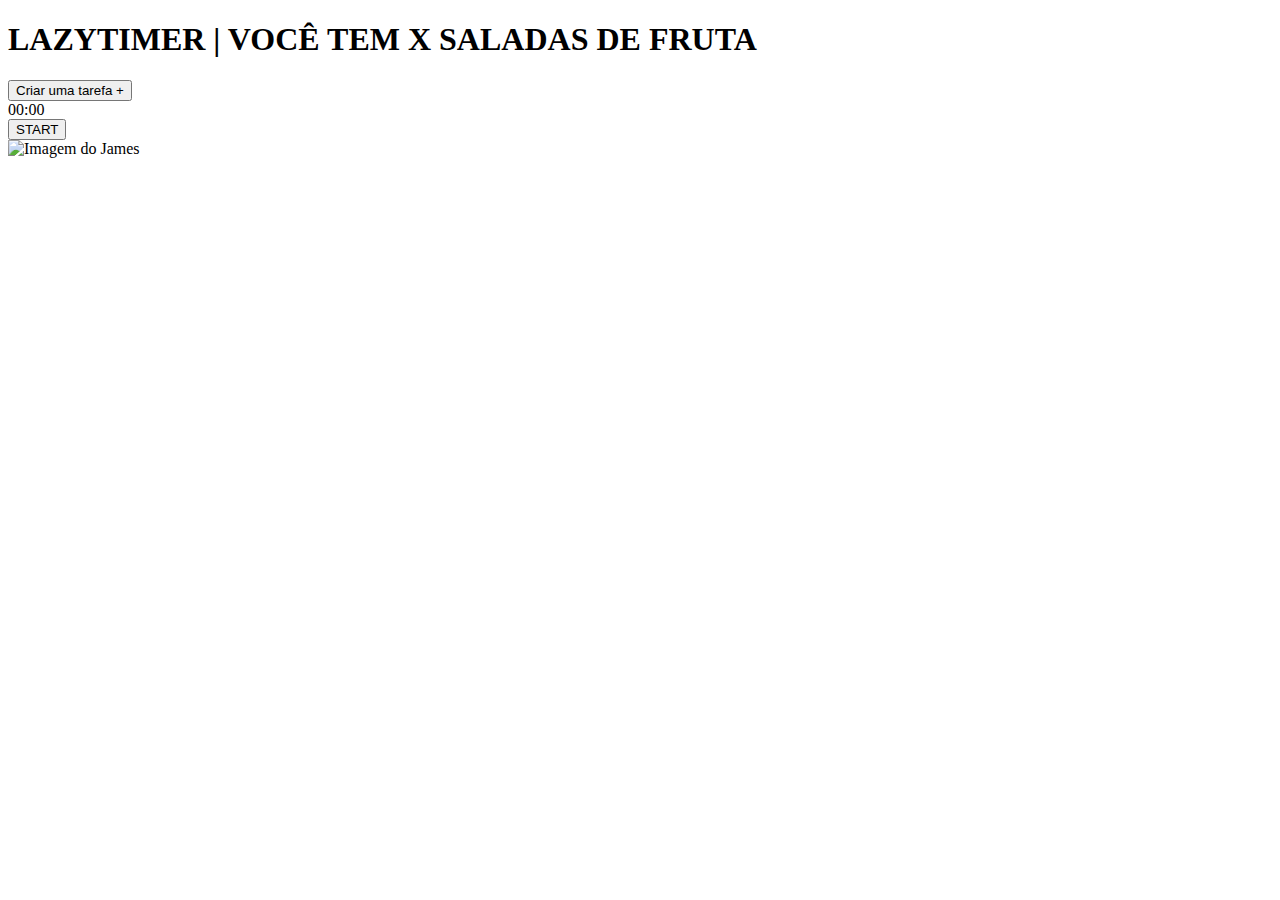
==== pages/index.html @ 87ca823c "Creating the structre, the styles and the script" ====
<!DOCTYPE html>
<html lang="pt-br">
<head>
  <meta charset="UTF-8">
  <meta name="viewport" content="width=device-width, initial-scale=1.0">
  <link rel="stylesheet" href="./style_index.css">
  <script src="script_index.js"></script>
  <title>LazyTimer</title>
</head>
<body>
  <header>
    <h1>LAZYTIMER | VOCÊ TEM X SALADAS DE FRUTA</h1>
  </header>
  <section>
    <div>
      <button>Criar uma tarefa +</button>
    </div>
    <div>
      <div>00:00</div>
      <button>START</button>
    </div>
    <aside>
      <img src="" alt="Imagem do James">
    </aside>
  </section>
  <div></div>
</body>
</html>
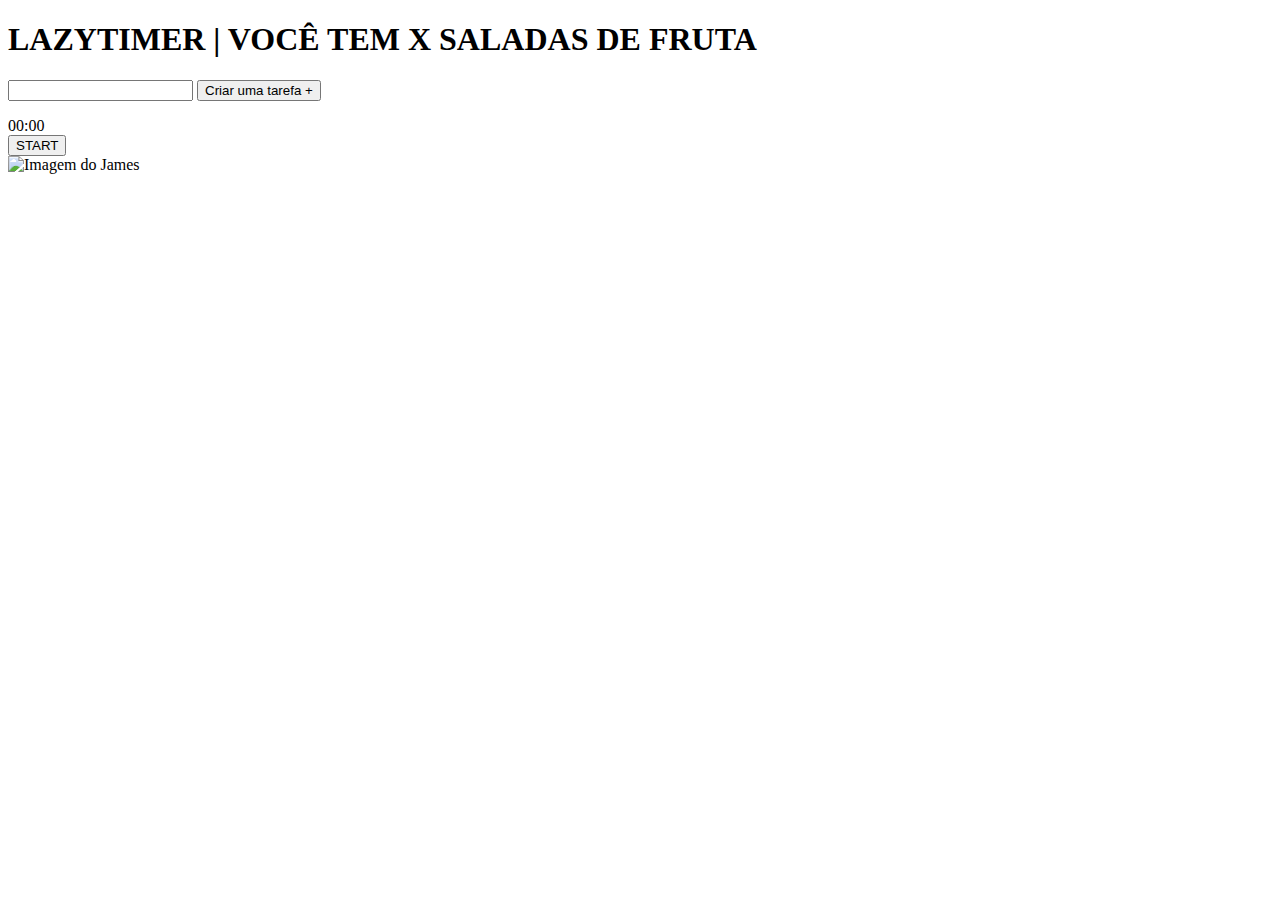
==== commit cfec8b84: "adding audio folder" ====
--- a/pages/index.html
+++ b/pages/index.html
@@ -13,7 +13,9 @@
   </header>
   <section>
     <div>
-      <button>Criar uma tarefa +</button>
+      <input type="text" id="taskInput">
+      <button onclick="addTask()">Criar uma tarefa +</button>
+      <ul id="taskList"></ul>
     </div>
     <div>
       <div>00:00</div>
--- a/pages/style_index.css
+++ b/pages/style_index.css
@@ -0,0 +1,3 @@
+ul {
+    list-style-type: none;
+}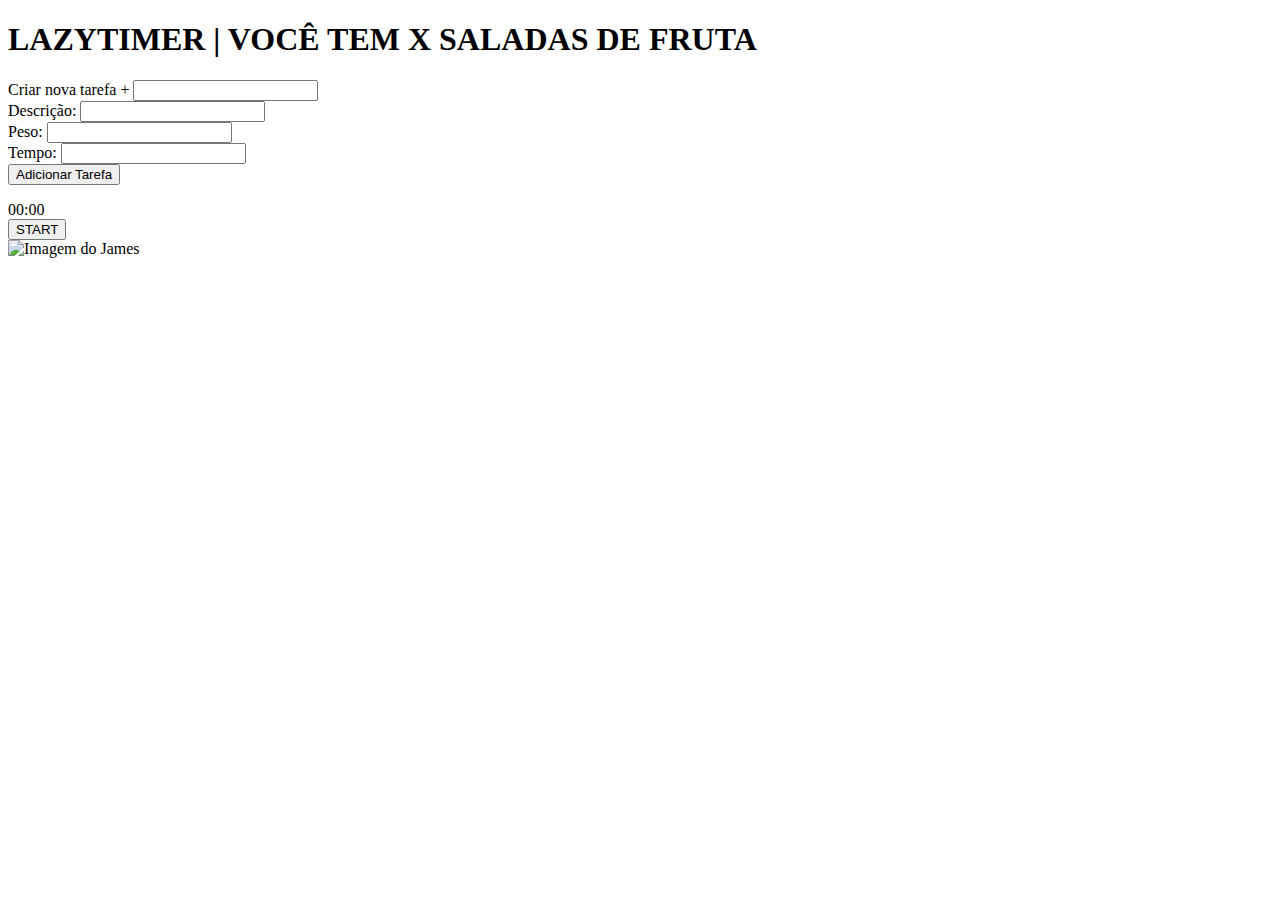
==== commit fbdb6a41: "Adding the task system" ====
--- a/pages/index.html
+++ b/pages/index.html
@@ -13,8 +13,23 @@
   </header>
   <section>
     <div>
-      <input type="text" id="taskInput">
-      <button onclick="addTask()">Criar uma tarefa +</button>
+      <div>
+        <label for="taskName">Criar nova tarefa +</label>
+        <input type="text" id="taskName">
+      </div>
+      <div>
+        <label for="taskDescription">Descrição:</label>
+        <input type="text" id="taskDescription">
+      </div>
+      <div>
+        <label for="taskWeight">Peso:</label>
+        <input type="text" id="taskWeight">
+      </div>
+      <div>
+        <label for="taskTime">Tempo:</label>
+        <input type="text" id="taskTime">
+      </div>
+      <button onclick="addTask()">Adicionar Tarefa</button>
       <ul id="taskList"></ul>
     </div>
     <div>
@@ -27,4 +42,4 @@
   </section>
   <div></div>
 </body>
-</html>+</html>
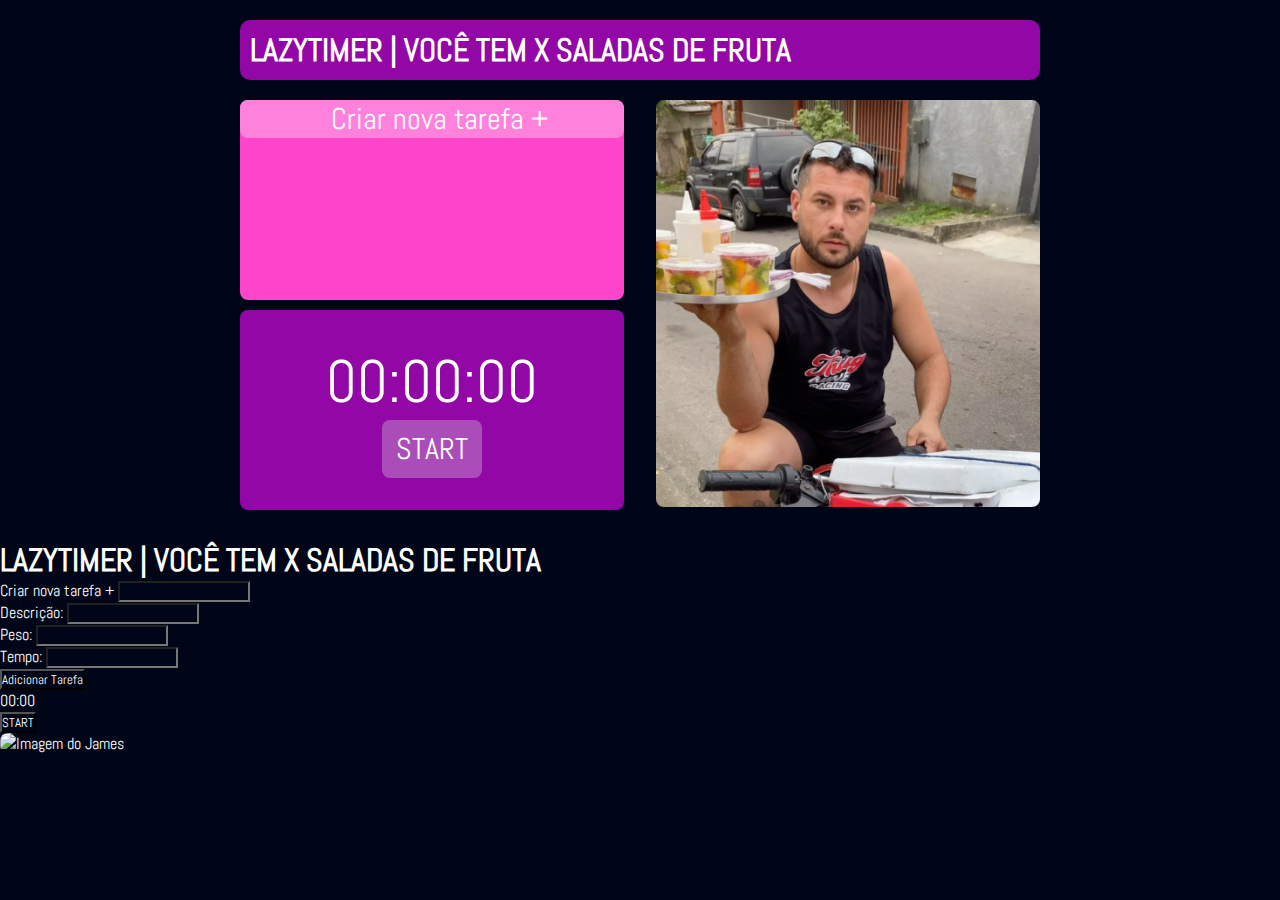
==== commit 9dba7752: "Adding the styles" ====
--- a/pages/index.html
+++ b/pages/index.html
@@ -1,45 +1,70 @@
 <!DOCTYPE html>
 <html lang="pt-br">
-<head>
-  <meta charset="UTF-8">
-  <meta name="viewport" content="width=device-width, initial-scale=1.0">
-  <link rel="stylesheet" href="./style_index.css">
-  <script src="script_index.js"></script>
-  <title>LazyTimer</title>
-</head>
-<body>
-  <header>
-    <h1>LAZYTIMER | VOCÊ TEM X SALADAS DE FRUTA</h1>
-  </header>
-  <section>
-    <div>
+  <head>
+    <meta charset="UTF-8" />
+    <meta name="viewport" content="width=device-width, initial-scale=1.0" />
+    <link rel="stylesheet" href="./style_index.css" />
+    <script src="script_index.js"></script>
+    <title>LazyTimer</title>
+  </head>
+
+  <body>
+    <div class="container">
+      <div class="header">
+        <div class="title-container">
+          <h1 class="title">LAZYTIMER | VOCÊ TEM X SALADAS DE FRUTA</h1>
+        </div>
+      </div>
+      <div class="content">
+        <div class="column">
+          <div class="rectangle-up">
+            <button class="task">Criar nova tarefa +</button>
+          </div>
+          <div class="rectangle-down">
+            00:00:00
+            <button class="start">START</button>
+          </div>
+        </div>
+        <div class="column">
+          <img src="james.png" alt="imagem do james" />
+        </div>
+      </div>
+    </div>
+  </body>
+
+  <body>
+    <header>
+      <h1>LAZYTIMER | VOCÊ TEM X SALADAS DE FRUTA</h1>
+    </header>
+    <section>
       <div>
-        <label for="taskName">Criar nova tarefa +</label>
-        <input type="text" id="taskName">
+        <div>
+          <label for="taskName">Criar nova tarefa +</label>
+          <input type="text" id="taskName" />
+        </div>
+        <div>
+          <label for="taskDescription">Descrição:</label>
+          <input type="text" id="taskDescription" />
+        </div>
+        <div>
+          <label for="taskWeight">Peso:</label>
+          <input type="text" id="taskWeight" />
+        </div>
+        <div>
+          <label for="taskTime">Tempo:</label>
+          <input type="text" id="taskTime" />
+        </div>
+        <button onclick="addTask()">Adicionar Tarefa</button>
+        <ul id="taskList"></ul>
       </div>
       <div>
-        <label for="taskDescription">Descrição:</label>
-        <input type="text" id="taskDescription">
+        <div>00:00</div>
+        <button>START</button>
       </div>
-      <div>
-        <label for="taskWeight">Peso:</label>
-        <input type="text" id="taskWeight">
-      </div>
-      <div>
-        <label for="taskTime">Tempo:</label>
-        <input type="text" id="taskTime">
-      </div>
-      <button onclick="addTask()">Adicionar Tarefa</button>
-      <ul id="taskList"></ul>
-    </div>
-    <div>
-      <div>00:00</div>
-      <button>START</button>
-    </div>
-    <aside>
-      <img src="" alt="Imagem do James">
-    </aside>
-  </section>
-  <div></div>
-</body>
+      <aside>
+        <img src="" alt="Imagem do James" />
+      </aside>
+    </section>
+    <div></div>
+  </body>
 </html>
--- a/pages/style_index.css
+++ b/pages/style_index.css
@@ -1,3 +1,93 @@
+@import url('https://fonts.googleapis.com/css2?family=Abel&display=swap');
+
+* {
+  padding: 0px;
+  margin: 0px;
+  background-color: #000617;
+  color: white;
+  font-family: 'Abel', sans-serif;
+}
+
+.container {
+  max-width: 800px;
+  margin: 0 auto;
+  padding: 20px;
+}
+
+.header {
+  background-color: #9207A6;
+  border-radius: 10px;
+  padding: 10px;
+}
+
+.title-container {
+  display: flex;
+  align-items: center;
+  background-color: #9207A6;
+}
+
+.title {
+  margin: 0;
+  color: #FFFFFF;
+  background-color: #9207A6;
+}
+
+.content {
+  display: flex;
+  justify-content: space-between;
+  margin-top: 20px;
+}
+
+.column {
+  flex-basis: 48%;
+}
+
+.rectangle-up {
+  background-color: #FF45CB;
+  height: 200px;
+  margin-bottom: 10px;
+  border-radius: 8px;
+}
+
+.rectangle-down {
+  display: flex;
+  flex-direction: column;
+  font-size: 60px;
+  background-color: #9207A6;
+  height: 200px;
+  margin-bottom: 10px;
+  border-radius: 8px;
+  text-align: center;
+  align-items: center;
+  justify-content: center;
+}
+
+.task {
+  background-color: #FF81DC;
+  cursor: pointer;
+  border: none;
+  padding-left: 15px;
+  width: 100%;
+  border-radius: 8px;
+  font-size: 30px;
+}
+
+.start {
+  background-color: #AB4DB8;
+  border-style: none;
+  padding: 10px;
+  width: 100px;
+  font-size: 30px;
+  border-radius: 8px;
+  cursor: pointer;
+}
+
+img {
+  max-width: 100%;
+  height: auto;
+  border-radius: 8px;
+}
+
 ul {
-    list-style-type: none;
+  list-style-type: none;
 }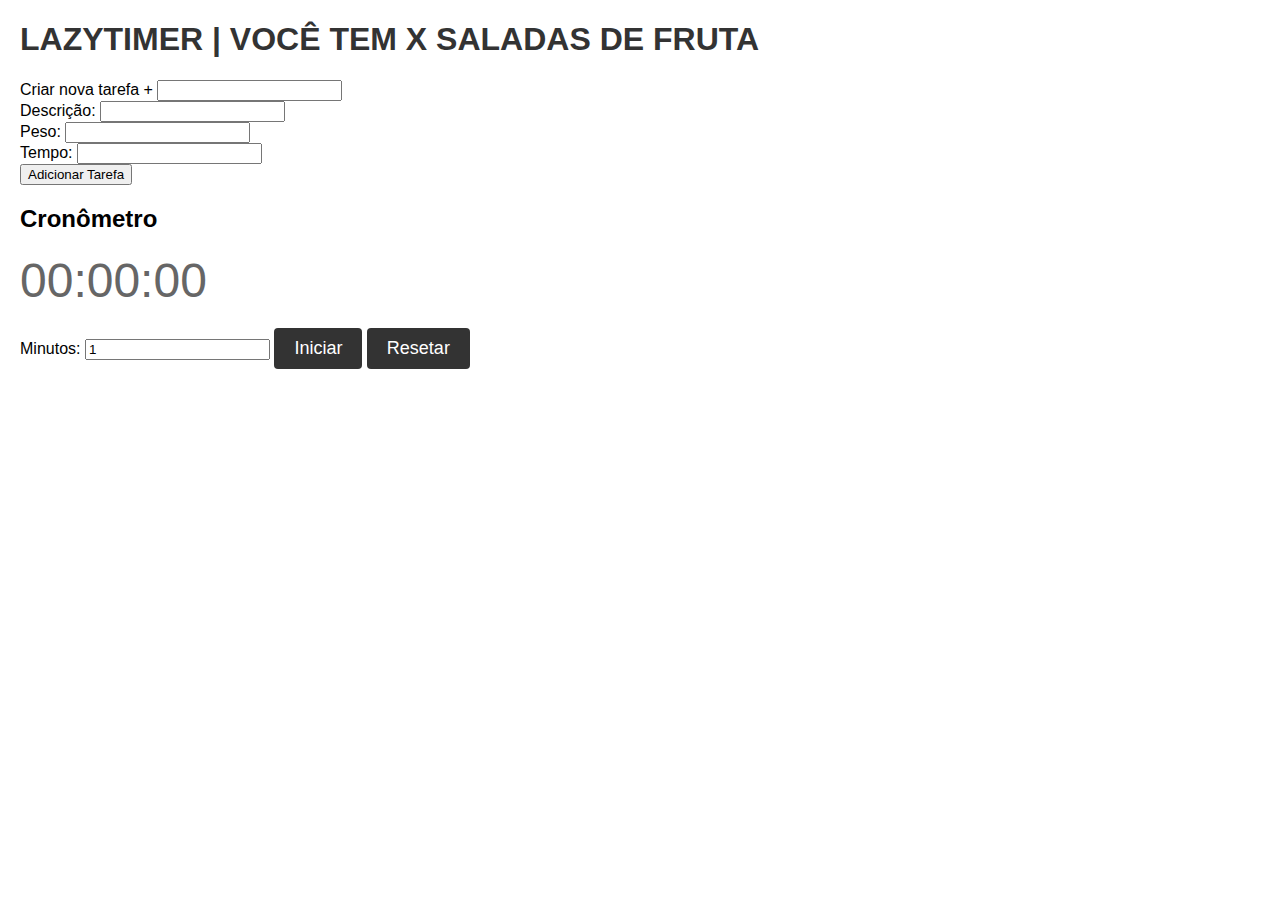
==== commit 8ed03ba1: "Finishing the project" ====
--- a/pages/index.html
+++ b/pages/index.html
@@ -1,70 +1,51 @@
 <!DOCTYPE html>
 <html lang="pt-br">
-  <head>
-    <meta charset="UTF-8" />
-    <meta name="viewport" content="width=device-width, initial-scale=1.0" />
-    <link rel="stylesheet" href="./style_index.css" />
-    <script src="script_index.js"></script>
-    <title>LazyTimer</title>
-  </head>
-
-  <body>
-    <div class="container">
-      <div class="header">
-        <div class="title-container">
-          <h1 class="title">LAZYTIMER | VOCÊ TEM X SALADAS DE FRUTA</h1>
-        </div>
-      </div>
-      <div class="content">
-        <div class="column">
-          <div class="rectangle-up">
-            <button class="task">Criar nova tarefa +</button>
-          </div>
-          <div class="rectangle-down">
-            00:00:00
-            <button class="start">START</button>
-          </div>
-        </div>
-        <div class="column">
-          <img src="james.png" alt="imagem do james" />
-        </div>
-      </div>
-    </div>
-  </body>
-
-  <body>
-    <header>
-      <h1>LAZYTIMER | VOCÊ TEM X SALADAS DE FRUTA</h1>
-    </header>
-    <section>
+<head>
+  <meta charset="UTF-8">
+  <meta name="viewport" content="width=device-width, initial-scale=1.0">
+  <link rel="stylesheet" href="./style_index.css">
+  <script src="script_index.js"></script>
+  <title>LazyTimer</title>
+</head>
+<body>
+  <header>
+    <h1>LAZYTIMER | VOCÊ TEM X SALADAS DE FRUTA</h1>
+  </header>
+  <section>
+    <div>
       <div>
-        <div>
-          <label for="taskName">Criar nova tarefa +</label>
-          <input type="text" id="taskName" />
-        </div>
-        <div>
-          <label for="taskDescription">Descrição:</label>
-          <input type="text" id="taskDescription" />
-        </div>
-        <div>
-          <label for="taskWeight">Peso:</label>
-          <input type="text" id="taskWeight" />
-        </div>
-        <div>
-          <label for="taskTime">Tempo:</label>
-          <input type="text" id="taskTime" />
-        </div>
-        <button onclick="addTask()">Adicionar Tarefa</button>
-        <ul id="taskList"></ul>
+        <label for="taskName">Criar nova tarefa +</label>
+        <input type="text" id="taskName">
       </div>
       <div>
-        <div>00:00</div>
-        <button>START</button>
+        <label for="taskDescription">Descrição:</label>
+        <input type="text" id="taskDescription">
       </div>
-      <aside>
-        <img src="" alt="Imagem do James" />
-      </aside>
-    </section>
-    <div></div>
-  </body>
-</html>
+      <div>
+        <label for="taskWeight">Peso:</label>
+        <input type="text" id="taskWeight">
+      </div>
+      <div>
+        <label for="taskTime">Tempo:</label>
+        <input type="text" id="taskTime">
+      </div>
+      <button onclick="addTask()">Adicionar Tarefa</button>
+      <ul id="taskList"></ul>
+  </section>
+
+  
+  <h2>Cronômetro</h2>
+  <div class="timer">00:00:00</div>
+  <div class="btn-container">
+    <label for="minutes-input">Minutos:</label>
+    <input type="number" step="0.01" id="minutes-input" min="0" value="1">
+    <button id="start-btn" class="btn">Iniciar</button>
+    <button id="reset-btn" class="btn">Resetar</button>
+  </div>
+  <audio id="audio" src="audio/notification.mp3" preload="auto"></audio>
+
+  <link rel="stylesheet" href="style.css">
+  <script src="script.js" type="text/javascript"></script>
+
+</body>
+</html>--- a/pages/style_index.css
+++ b/pages/style_index.css
@@ -1,93 +1,27 @@
-@import url('https://fonts.googleapis.com/css2?family=Abel&display=swap');
-
-* {
-  padding: 0px;
-  margin: 0px;
-  background-color: #000617;
-  color: white;
-  font-family: 'Abel', sans-serif;
+body {
+  font-family: Arial, sans-serif;
+  margin: 20px;
 }
 
-.container {
-  max-width: 800px;
-  margin: 0 auto;
-  padding: 20px;
+h1 {
+  color: #333;
 }
 
-.header {
-  background-color: #9207A6;
-  border-radius: 10px;
-  padding: 10px;
+.timer {
+  font-size: 48px;
+  color: #666;
 }
 
-.title-container {
-  display: flex;
-  align-items: center;
-  background-color: #9207A6;
-}
-
-.title {
-  margin: 0;
-  color: #FFFFFF;
-  background-color: #9207A6;
-}
-
-.content {
-  display: flex;
-  justify-content: space-between;
+.btn-container {
   margin-top: 20px;
 }
 
-.column {
-  flex-basis: 48%;
-}
-
-.rectangle-up {
-  background-color: #FF45CB;
-  height: 200px;
-  margin-bottom: 10px;
-  border-radius: 8px;
-}
-
-.rectangle-down {
-  display: flex;
-  flex-direction: column;
-  font-size: 60px;
-  background-color: #9207A6;
-  height: 200px;
-  margin-bottom: 10px;
-  border-radius: 8px;
-  text-align: center;
-  align-items: center;
-  justify-content: center;
-}
-
-.task {
-  background-color: #FF81DC;
+.btn {
+  padding: 10px 20px;
+  background-color: #333;
+  color: #fff;
+  border: none;
+  border-radius: 4px;
+  font-size: 18px;
   cursor: pointer;
-  border: none;
-  padding-left: 15px;
-  width: 100%;
-  border-radius: 8px;
-  font-size: 30px;
-}
-
-.start {
-  background-color: #AB4DB8;
-  border-style: none;
-  padding: 10px;
-  width: 100px;
-  font-size: 30px;
-  border-radius: 8px;
-  cursor: pointer;
-}
-
-img {
-  max-width: 100%;
-  height: auto;
-  border-radius: 8px;
-}
-
-ul {
-  list-style-type: none;
 }